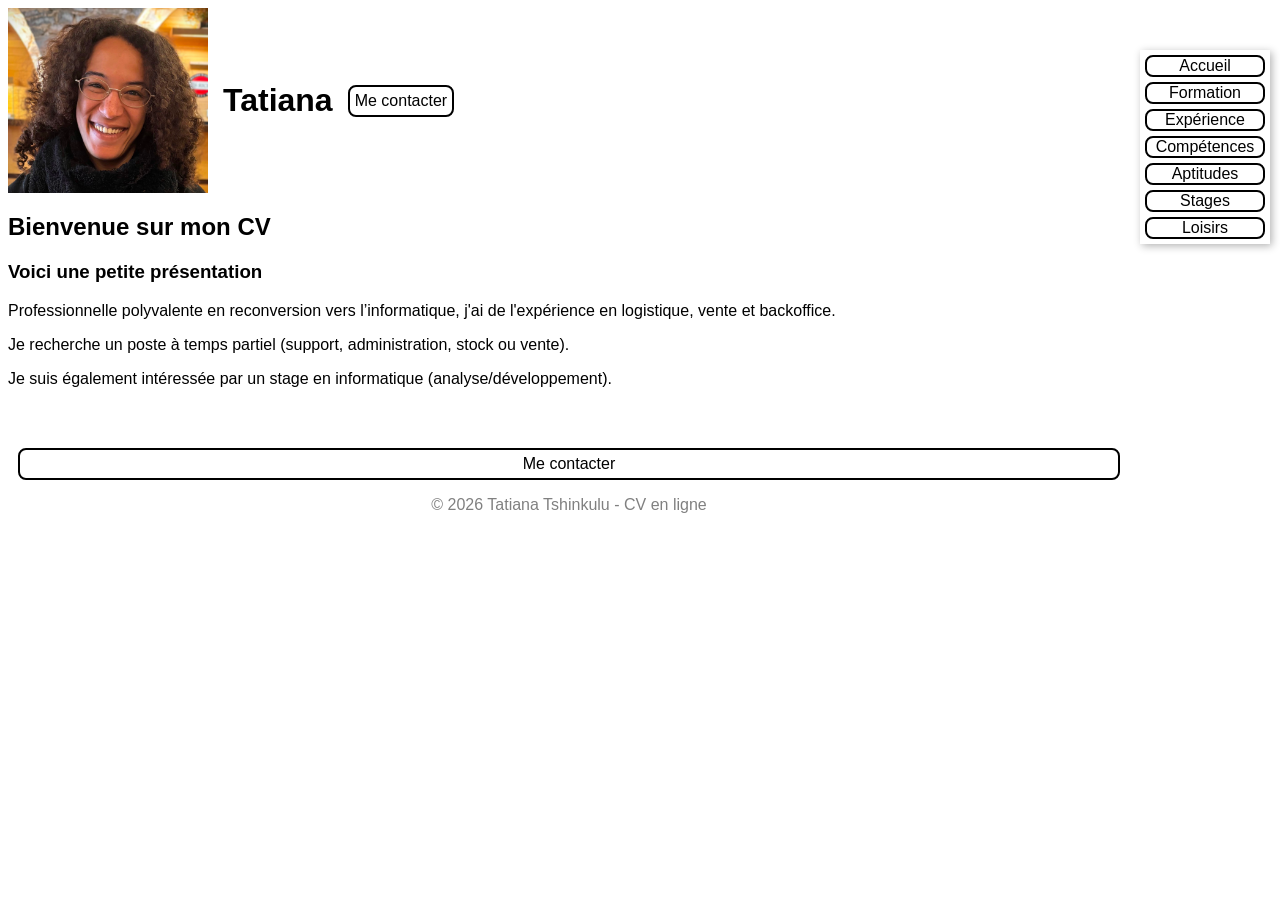
==== index.html @ 7264e535 "Premier commit du CV" ====
<!DOCTYPE html>
<html>
<head>
    <link rel="stylesheet" href="css/style.css">
    <meta charset="UTF-8">
    <title>Tatiana Tshinkulu</title>
</head>
<body>

    <!-- En-tête : photo + prénom -->
    <div id="header">
        <img src="images/IMG_4732-EDIT.jpg" width = "200" alt="Ma photo">
        <h1>Tatiana</h1>
        <a href="mailto:tatianatshinkulu@yahoo.fr?subject=Contact%20via%20CV" class="btn-contact">Me contacter</a>
    </div>

    <!-- Menu de navigation à droite -->
    <div id="menu">
        <a href="index.html" class="btn-menu">Accueil</a>
        <a href="formation.html" class="btn-menu">Formation</a>
        <a href="experience.html" class="btn-menu">Expérience</a>
        <a href="competences.html" class="btn-menu">Compétences</a>
        <a href="aptitudes.html" class="btn-menu">Aptitudes</a>
        <a href="stages.html" class="btn-menu">Stages</a>
        <a href="loisirs.html" class="btn-menu">Loisirs</a>
    </div>

    <!-- Contenu principal -->
     <main>
        <h2>Bienvenue sur mon CV</h2>
        <h3>Voici une petite présentation</h3>

        <!-- Présentation -->
        <p>Professionnelle polyvalente en reconversion vers l’informatique,
            j'ai de l'expérience en logistique, vente et backoffice.
        </p> 
        <p>Je recherche un poste à temps partiel (support, administration, stock ou vente).</p>
        <p>Je suis également intéressée par un stage en informatique (analyse/développement).</p>
        
        <!--=== TESTS CI-DESSOUS === --> 
        <!--
        
        <div id="test-btn">
            <a href="index.html" class="btn-test">Click Me 1</a>
            <a href="index.html" class="btn-test">Click Me 2</a>
            <a href="index.html" class="btn-test">Click Me 3</a>
        </div>
        
        -->
    </main>

    <footer>
        <a href="mailto:tatianatshinkulu@yahoo.fr?subject=Contact%20via%20CV" class="btn-contact">Me contacter</a>
        <p>© 2026 Tatiana Tshinkulu - CV en ligne</p>
    </footer>
</body>
</html>
---- css/style.css ----
/* === GLOBAL === */
        body {
            margin-right: 150px; /* pour ne pas que le contenu soit caché derrière le menu */
            font-family: Arial, sans-serif;
        }
        footer {
            text-align: center;
            margin-top: 50px;
            padding: 10px;
            color: gray;
            border: none;
            font-size: 1rem;
            cursor: pointer;
            border-radius: 8px;
            text-decoration: none;
            transition: 0.3s;
        }
        footer .btn-menu:hover {
            background-color: #4b4490;   /* un peu plus sombre au survol */
            transform: scale(1.05);
        }

/* === MENU === */
         #menu {
            box-shadow: 2px 2px 8px rgba(0,0,0,0.3);
            position: fixed;
            right: 10px;
            top: 50px;
            width: 120px;
            text-align: center;
            padding: 5px;
            display: flex;
            flex-direction: column;
            gap: 5px;
        }
        .btn-menu{
            display: block;
            text-decoration: none; /* enlève le soulignement */
            background-color: white;
            color: black;
            border: 2px solid black;
            border-radius: 8px;
            transition: 0.3s;
        }
        .btn-menu:hover {
            background-color: black;
            color: white;
            transform: scale(1.05);
        }
        .btn-menu:active{
            transform: scale(0.95);
        }
        /* === TESTS CI-DESSOUS === */

        /*
        .btn-menu:first-child{
            background-color: #bada55;
        }
        .btn-menu:last-child{
            border-color: purple;
        }
        .btn-menu:visited{
            background-color: white;
            color: purple;
        }
        */
        

/* === HEADER === */
        #header {
            display: flex;
            align-items: center;
            gap: 15px;
            margin-bottom: 20px;
        }
        .btn-contact{
            display: block;
            text-decoration: none; /* enlève le soulignement */
            background-color: white;
            color: black;
            border: 2px solid black;
            border-radius: 8px;
            transition: 0.3s;
            padding: 5px;
        }
        .btn-contact:hover {
            background-color: black;
            color: white;
            transform: scale(1.05);
        }
        .btn-contact:active{
            transform: scale(0.95);
        }

/* === TABLES === */
        table{
            width: 100%;
        }
        th, td {
            border: 1px solid black;
            padding: 10px; /* espace intérieur */
            height: 20px;   /* hauteur des cases */
        }
        th {
            background-color: #ddd;
        }
        
/* === TABLES SPECIFIQUES === */
        .table-loisirs{
            width: 50%;
            text-align: center;
            box-shadow: 2px 2px 8px rgba(0,0,0,0.3);
        }
        .table-loisirs tr:hover{
            color: rgb(183, 21, 21);
        }

/* === IMAGES === */
        .img-center{
            display: block;
            margin: auto;
        }
        .img-center:hover {
            transform: scale(1.05);
            opacity: 0.5;
        }
        .img-stages{
            display: block;
            margin: 150px;
        }

/* === LAYOUT === */
        #interets {
            display: flex;
            gap: 50px;
            align-items: flex-start;
        }

        
        /* === TESTS CI-DESSOUS === */
        /*
        #test-btn{
            display: flex;
            justify-content: space-around;
            align-items: center;
        }
        .btn-test{
            text-decoration: none;
            padding: 10px 20px;
            background-color: #e0e0e0;
            color: black;
            border: 2px solid black;
            border-radius: 8px;
            transition: 0.3s;
        }
        */
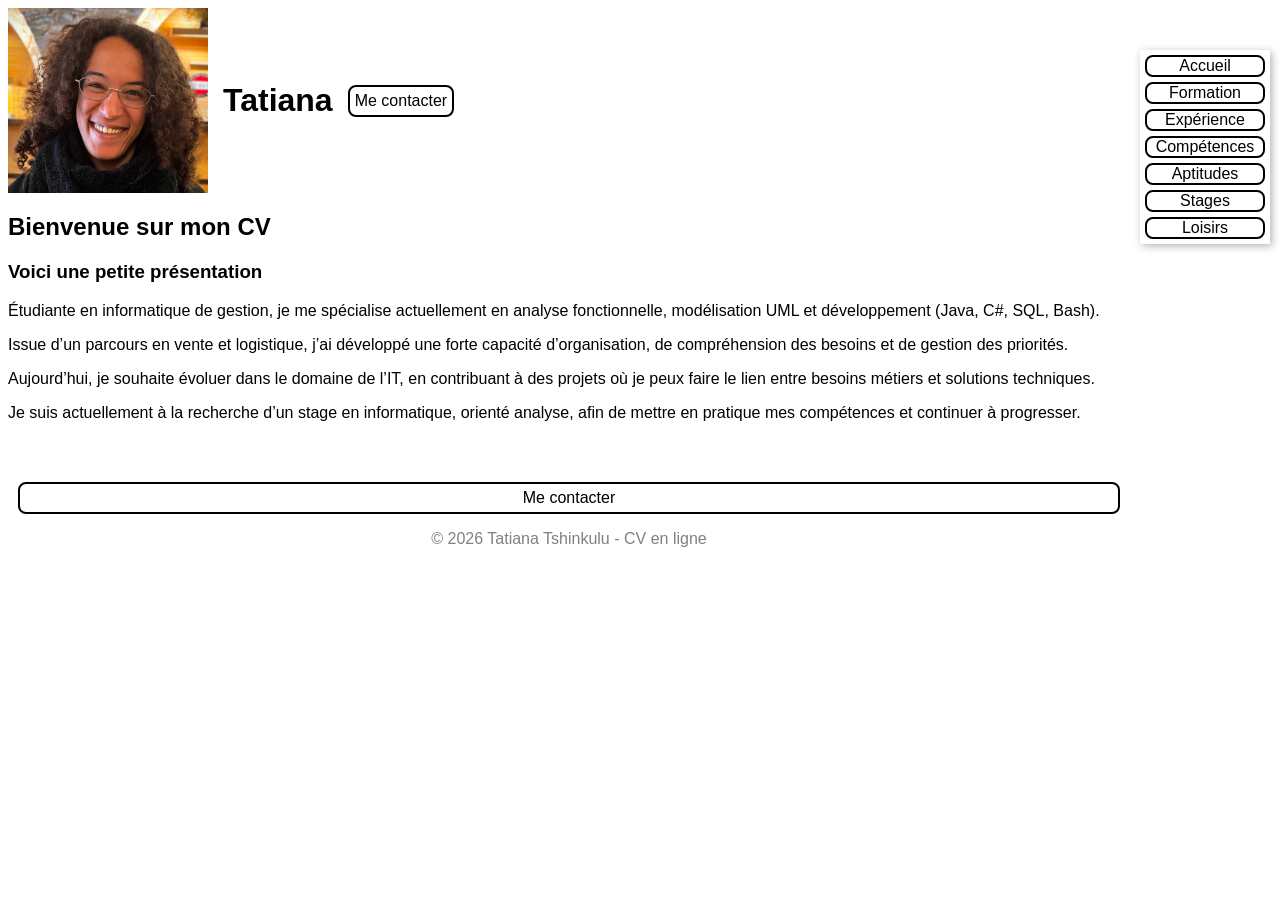
==== commit 59bc4c43: "Update presentation" ====
--- a/index.html
+++ b/index.html
@@ -31,22 +31,23 @@
         <h3>Voici une petite présentation</h3>
 
         <!-- Présentation -->
-        <p>Professionnelle polyvalente en reconversion vers l’informatique,
-            j'ai de l'expérience en logistique, vente et backoffice.
+        <p>Étudiante en informatique de gestion,
+            je me spécialise actuellement en analyse fonctionnelle,
+            modélisation UML et développement (Java, C#, SQL, Bash).
         </p> 
-        <p>Je recherche un poste à temps partiel (support, administration, stock ou vente).</p>
-        <p>Je suis également intéressée par un stage en informatique (analyse/développement).</p>
+        <p>Issue d’un parcours en vente et logistique,
+             j’ai développé une forte capacité d’organisation,
+              de compréhension des besoins et de gestion des priorités.
+        </p>
+        <p>Aujourd’hui, je souhaite évoluer dans le domaine de l’IT,
+             en contribuant à des projets où je peux faire le lien
+              entre besoins métiers et solutions techniques.
+        </p>
+        <p>Je suis actuellement à la recherche d’un stage en informatique,
+             orienté analyse, afin de mettre en pratique mes compétences
+              et continuer à progresser.
+        </p>
         
-        <!--=== TESTS CI-DESSOUS === --> 
-        <!--
-        
-        <div id="test-btn">
-            <a href="index.html" class="btn-test">Click Me 1</a>
-            <a href="index.html" class="btn-test">Click Me 2</a>
-            <a href="index.html" class="btn-test">Click Me 3</a>
-        </div>
-        
-        -->
     </main>
 
     <footer>
